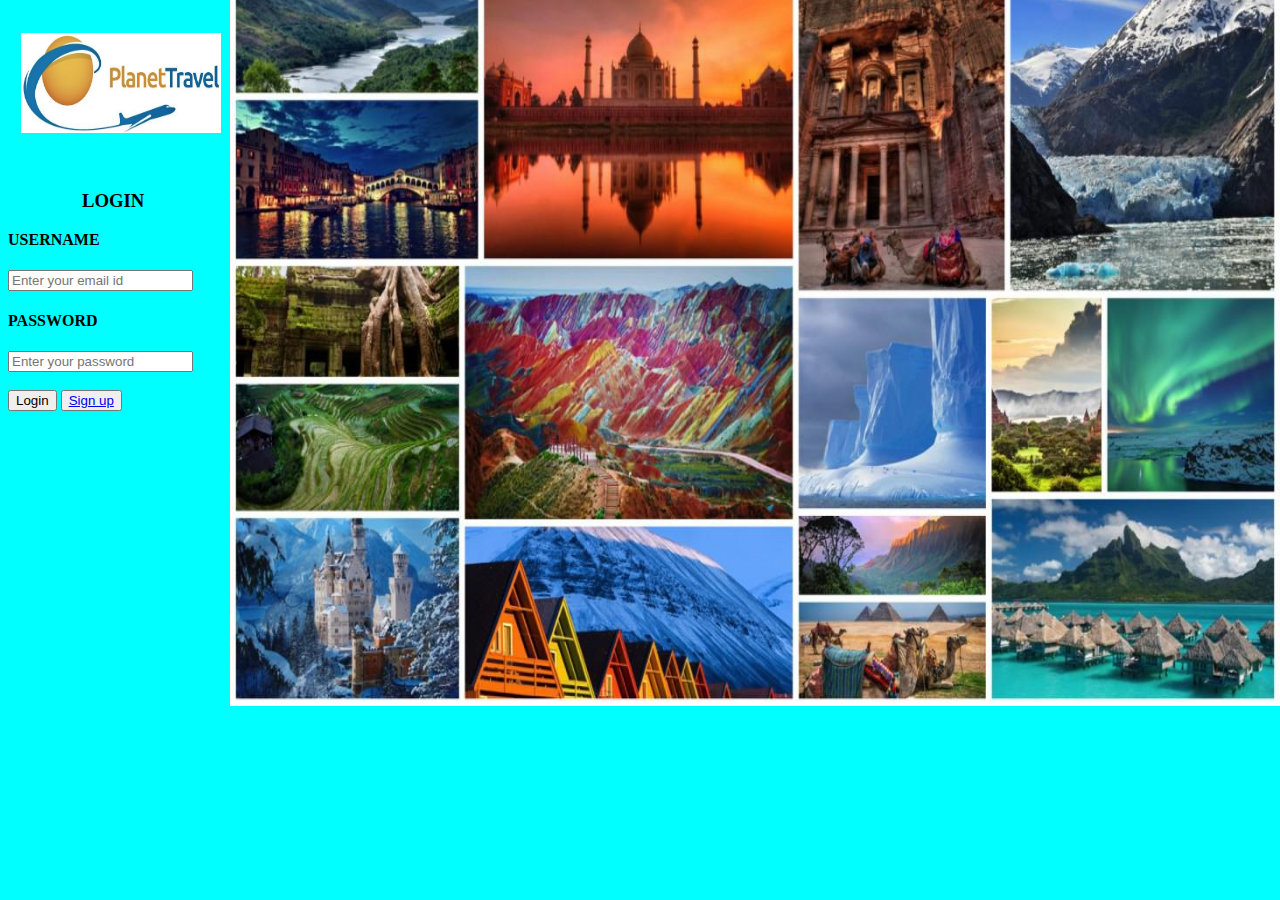
==== R_website.html @ 5d87b2e4 "Add files via upload" ====
<!DOCTYPE html>
<html>
    <link rel="stylesheet" href="R_website.css">
    <script src="R_website.js"></script>
    <body class="bc">
    <div class="logo">
        <img src="logo.jpg" height="100" width="200">
    </div>
    
<form>  
<div class="login">
<span class="head"><h3>LOGIN</h3></span>  
<h4> USERNAME</h4>  
<input type="required text" placeholder="Enter your email id" id="user">  
<h4> PASSWORD</h4>  
<input type="required password" placeholder="Enter your password" id="pwd"></br></br>  
<input type="submit" value="Login" onclick="submit_form()">  
<button type="button" value="SignUp" onclick="create()"><a href="file:///C:/Users/Surya/Desktop/VSCode/IWT%20Programs/web_sign_up.html">Sign up</a></button> 
</div>
</form> 
<!--<p>Demo of adding and removing textboxes dynamically using simple JavaScript</p>
        <p>
        <a href=”javascript:void(0);” onclick="addElement()">Add</a>
        <a href=”javascript:void(0);” onclick="removeElement()">Remove</a>
        </p>
        <div id=”content”></div>-->
</body>
</html>
---- R_website.css ----
.logo{
    margin: 5px;
    margin-left: 1%;
    margin-top: 2%;
    float: left;
    overflow: auto;
}
.bc{
    background-size: 1050px 1000px;
    background-image: url(img3.jpg);
    background-repeat: no-repeat;
    background-position: right;
    background-color: aqua;
}
.head{
    position: relative;
    text-align: left;
    margin-left: 40%;
    float: left;
    margin-top: 2%;
    margin-right: 80%; 
}
.login{
    position: relative;
    text-align: left;
    float: left;
    margin-top: 2%;
    margin-right: 80%;
}
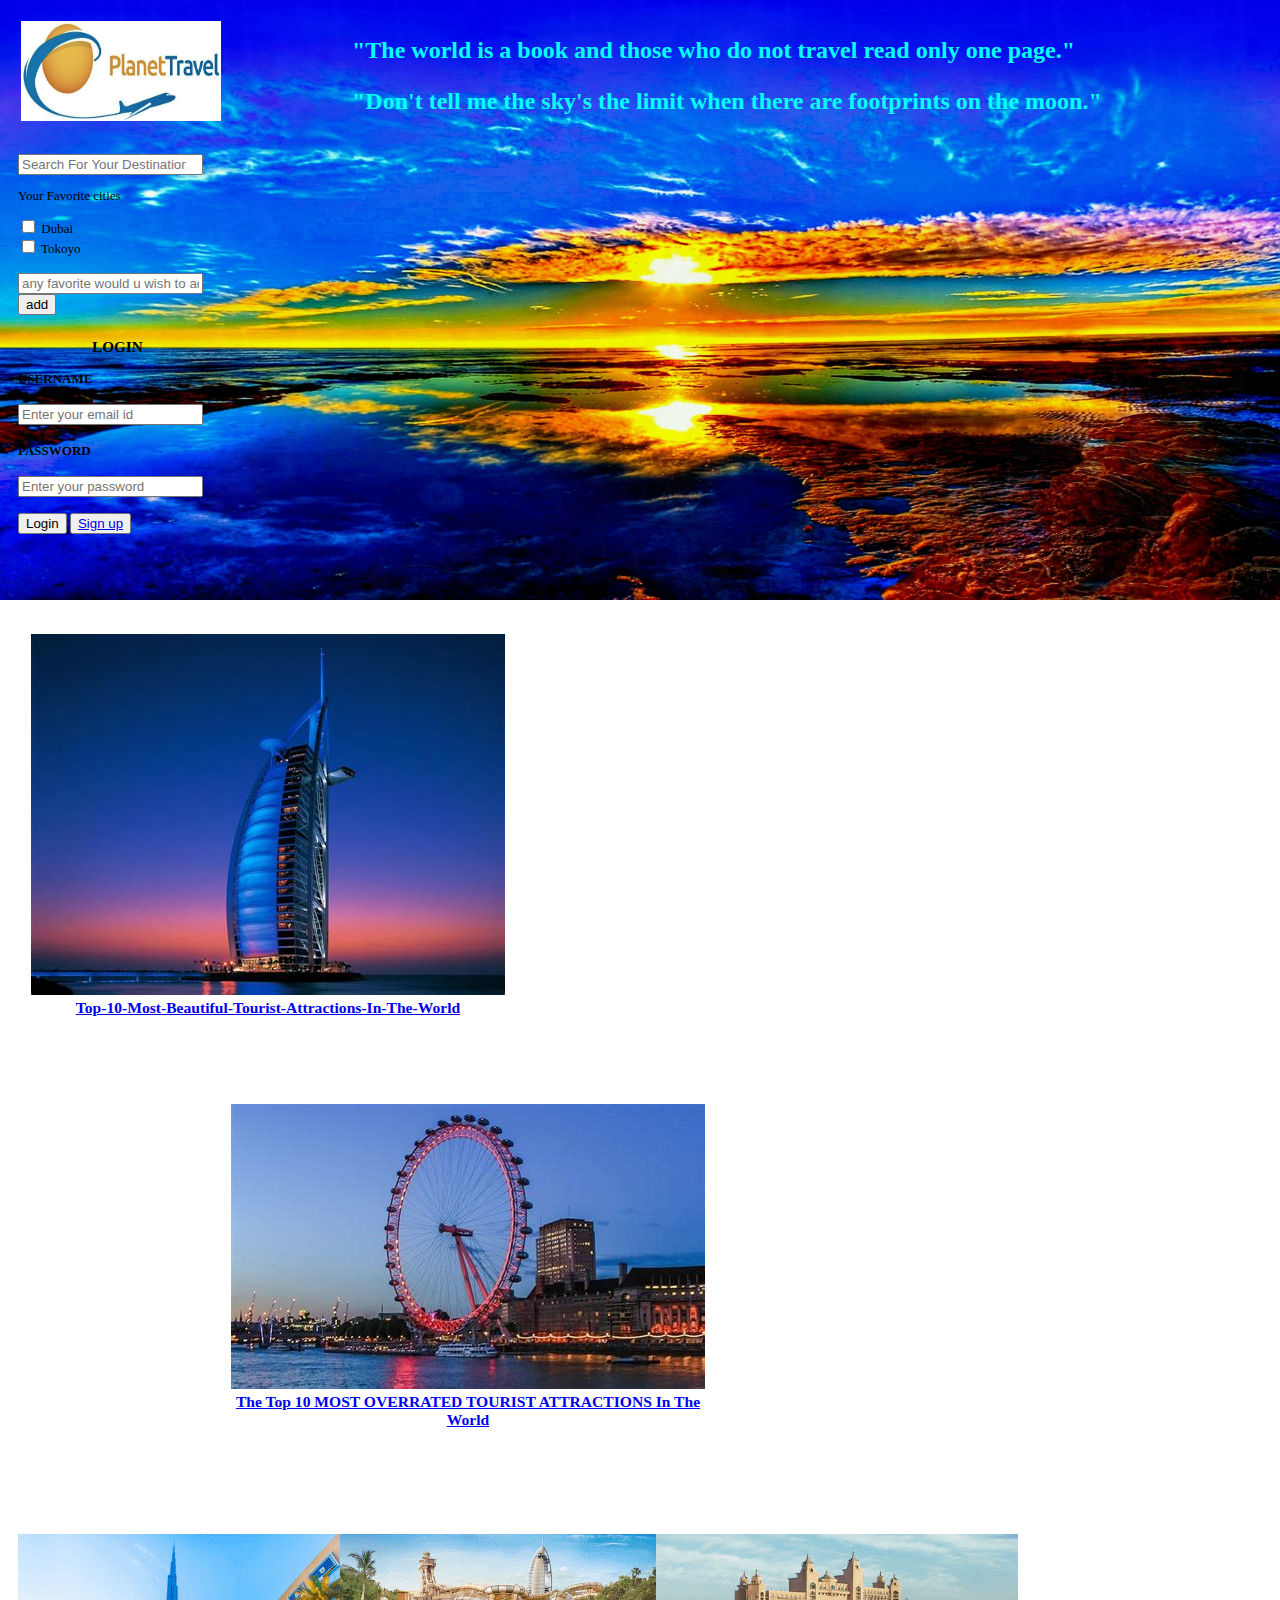
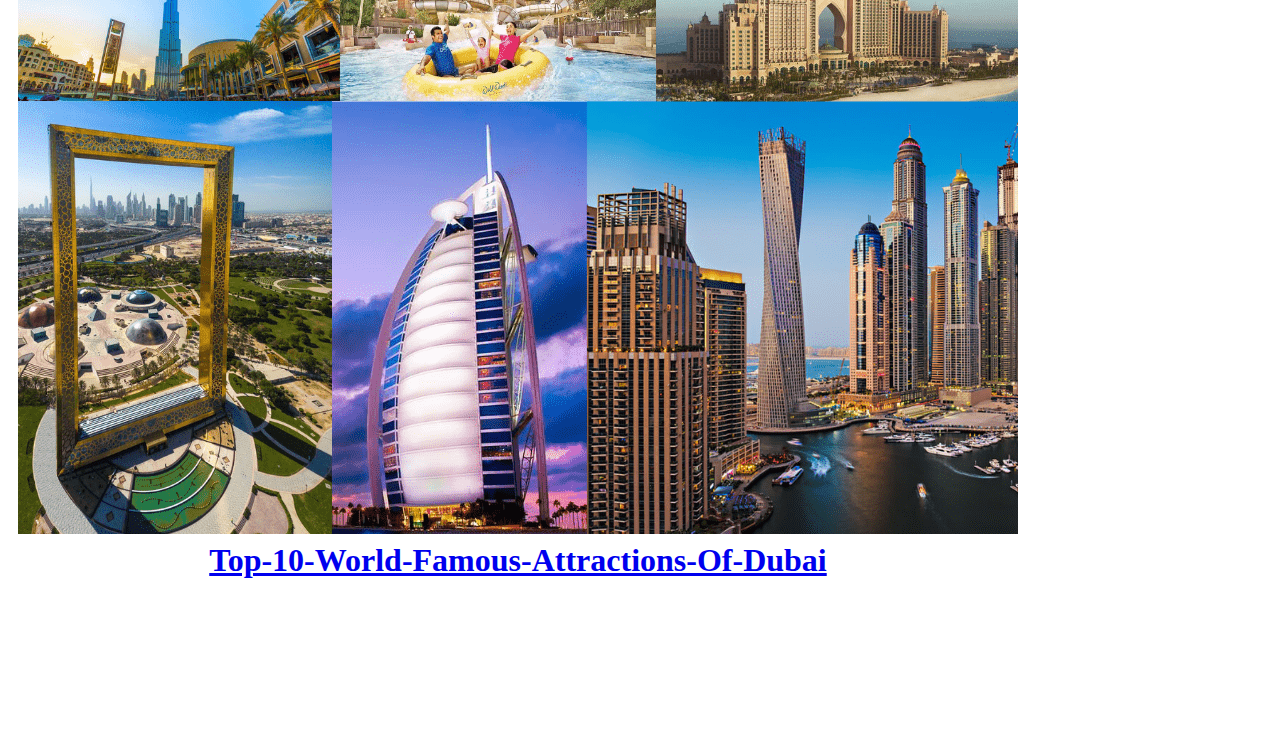
==== commit f94d77e3: "Add files via upload" ====
--- a/R_website.html
+++ b/R_website.html
@@ -2,27 +2,61 @@
 <html>
     <link rel="stylesheet" href="R_website.css">
     <script src="R_website.js"></script>
-    <body class="bc">
+    <body class="bc" style="background-image: url(img7.jpg); 
+    background-size: 1300px 600px; background-repeat: no-repeat;">
     <div class="logo">
         <img src="logo.jpg" height="100" width="200">
     </div>
-    
-<form>  
+    <div class="quotes">
+        <strong>
+        <p>"The world is a book and those who do not travel read only one page."</p>
+        <p id="color" onmouseout="ChangeColor()" onmouseover="ChangeColor1()">"Don't tell me the sky's the limit when there are footprints on the moon."</p>
+        </strong>
+    </div>  
+    <div class="search">
+        <input type="search" placeholder="Search For Your Destination">
+        <form> 
+            <p>Your Favorite cities<br></p>
+    <div>
+     <div>
+       <input type="checkbox" name="name" value="playing_games">
+       <label for="Dubai">Dubai</label>
+     </div>
+     <div>
+       <input type="checkbox" name="name" value="reading_books">
+       <label for="Tokoyo">Tokoyo</label>
+     </div>
+       <br/>
+       <div id="others">
+       <input type="text" name="others" class="inp" placeholder="any favorite would u wish to add?">
+       <input type="button" id="add_kid()_1" onclick="addkid()" value="add" />
+       </div>
+    </form>
+    </div>
 <div class="login">
 <span class="head"><h3>LOGIN</h3></span>  
 <h4> USERNAME</h4>  
-<input type="required text" placeholder="Enter your email id" id="user">  
+<input type="required text" placeholder="Enter your email id" onfocus="foe()" onblur="blu()" id="user">  
 <h4> PASSWORD</h4>  
-<input type="required password" placeholder="Enter your password" id="pwd"></br></br>  
-<input type="submit" value="Login" onclick="submit_form()">  
-<button type="button" value="SignUp" onclick="create()"><a href="file:///C:/Users/Surya/Desktop/VSCode/IWT%20Programs/web_sign_up.html">Sign up</a></button> 
+<input type="required password" placeholder="Enter your password" id="pwd" onfocus="foe()" onblur="blu()"></br></br>  
+<input type="submit" value="Login" onclick="submit_form()">
+<button type="button" value="SignUp" onclick="create()"><a href="web_sign_up.html">Sign up</a></button> 
 </div>
 </form> 
-<!--<p>Demo of adding and removing textboxes dynamically using simple JavaScript</p>
-        <p>
-        <a href=”javascript:void(0);” onclick="addElement()">Add</a>
-        <a href=”javascript:void(0);” onclick="removeElement()">Remove</a>
-        </p>
-        <div id=”content”></div>-->
+<div class="i1">
+    <img src="img1.jpg">
+    <strong><a href="https://listtop10s.com/top-10-most-beautiful-tourist-attractions-in-the-world/">
+    top-10-most-beautiful-tourist-attractions-in-the-world</a></strong>
+</div>
+<div class="i3">
+    <img src="img4.jpg">
+    <strong><a href="https://www.ucityguides.com/cities/10-most-overrated-tourist-attractions.html">
+        The Top 10 MOST OVERRATED TOURIST ATTRACTIONS In The world</a></strong>
+</div>
+<div class="i2">
+    <img src="img3.jpg">
+    <strong><a href="https://www.dubaiomg.com/top-10-world-famous-attractions-of-dubai/">
+    top-10-world-famous-attractions-of-dubai</a></strong>
+</div>
 </body>
 </html>--- a/R_website.css
+++ b/R_website.css
@@ -1,16 +1,46 @@
 .logo{
     margin: 5px;
     margin-left: 1%;
-    margin-top: 2%;
+    margin-top: 1%;
     float: left;
     overflow: auto;
 }
-.bc{
-    background-size: 1050px 1000px;
-    background-image: url(img3.jpg);
-    background-repeat: no-repeat;
-    background-position: right;
-    background-color: aqua;
+.i1{
+    height: 400px;
+    width: 500px;
+    margin-top: 50%;
+    margin-right: 2%;
+    font-size: larger;
+    text-transform: capitalize;
+    position: relative;
+    text-align: center;
+    float: left;
+    overflow: auto;
+}
+.i2{
+    height: 800px;
+    width: 1000px;
+    margin-top: 15%;
+    font-size: xx-large;
+    text-transform: capitalize;
+    margin-right: 20%;
+    position: relative;
+    text-align: center;
+    float: left;
+    overflow: auto;
+}
+.i3{
+    height: 400px;
+    width: 500px;
+    margin-top: 35%;
+    margin-left: 100%;
+    margin-right: 0px;
+    font-size: larger;
+    text-transform: capitalize;
+    position: relative;
+    text-align: center;
+    float: left;
+    overflow: auto;
 }
 .head{
     position: relative;
@@ -25,5 +55,25 @@
     text-align: left;
     float: left;
     margin-top: 2%;
-    margin-right: 80%;
 }
+.quotes{
+    position: relative;
+    text-align: top;
+    margin: 5px;
+    margin-left: 10%;
+    color: aqua;
+    font-size: x-large;
+    float: left;
+}
+.search{
+    color: black;
+    float: left;
+    margin: 10px;
+    font-size: x-large;
+    height: 30px;
+    font-size: small;
+    width: 200px;
+}
+.others{
+    font-size: small;
+}
